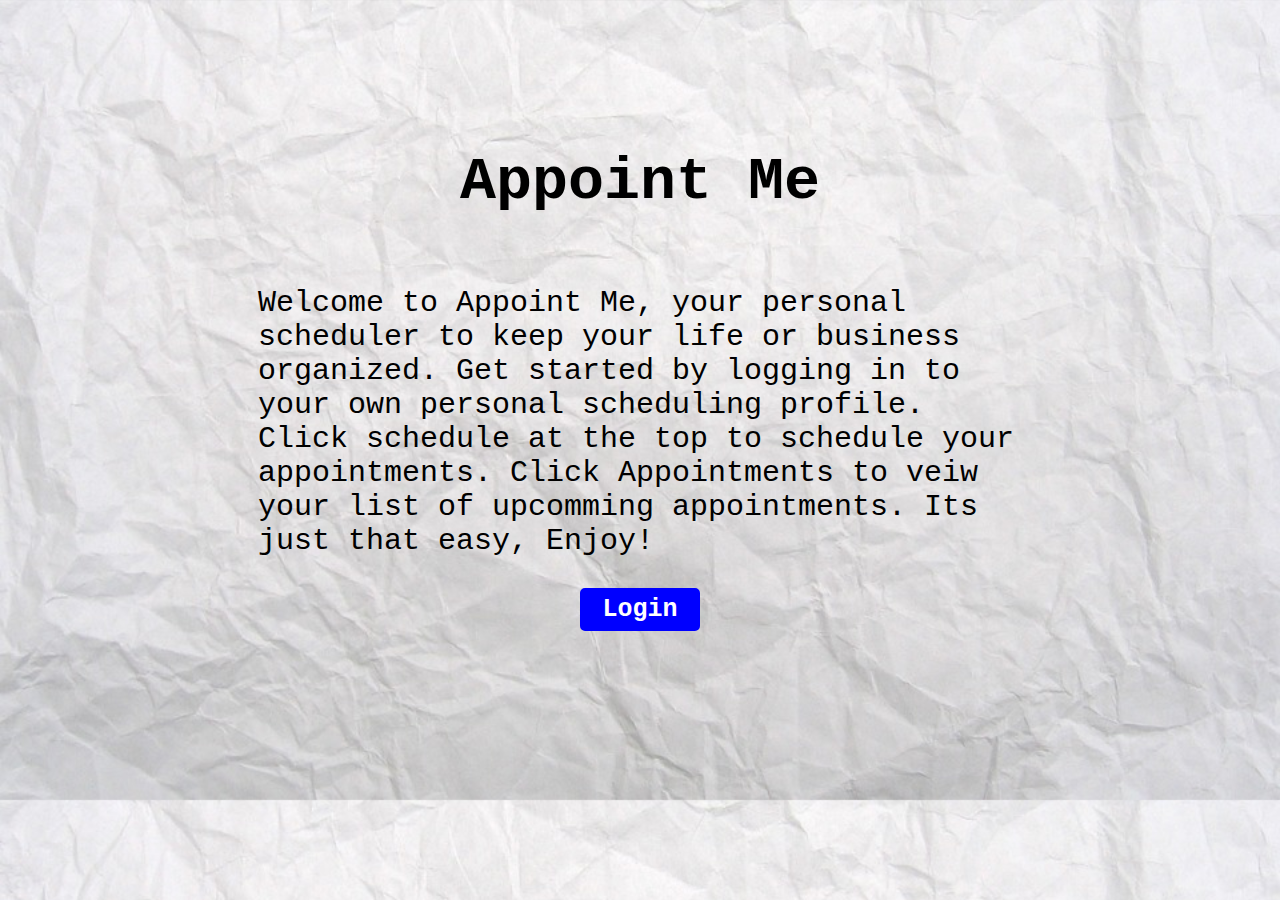
==== index.html @ 1c802906 "setup launch page" ====
<!DOCTYPE html>
<html lang="en">
<head>
    <meta charset="UTF-8">
    <meta http-equiv="X-UA-Compatible" content="IE=edge">
    <meta name="viewport" content="width=device-width, initial-scale=1.0">
    <link rel="stylesheet" href="style.css" />
    <title>Appoint Me</title>
</head>

<body>
    <main class="backgroudImage">
        <div class="launchPage">
            <h1 class="launchTitle">Appoint Me</h1>
            <P class="instructions">
                Welcome to Appoint Me, your personal scheduler to keep your life or business organized. Get started by logging in to your own personal scheduling profile. Click schedule at the top to schedule your appointments. Click Appointments to veiw your list of upcomming appointments. Its just that easy, Enjoy!
            </P>
            <a class="loginLink" href="login.html">Login</a>
        </div>
    </main>
</body>

</html>
---- style.css ----
html {
    background-image: url("./images/wrinkeld-paper.jpg");
    background-size: cover;
}

.launchPage {
    display: flex;
    flex-direction: column;
    align-items: center;
    position: relative;
    top: 100px;
    font-family: 'Courier New', Courier, monospace;
}

.launchTitle {
    font-size: 60px;
    margin-bottom: 70px;
}

.instructions {
    font-size: 30px;
    margin: 0px 250px 0px 250px;
    padding-bottom: 30px;
}

.loginLink {
    font-size: 25px;
    font-weight: bold;
    color: white;
    background-color: blue;
    text-decoration: none;
    border: 2px solid blue;
    border-radius: 5px;
    padding: 5px 20px 5px 20px;
}

.loginLink:hover {
    background-color: rgb(45, 45, 255);
}
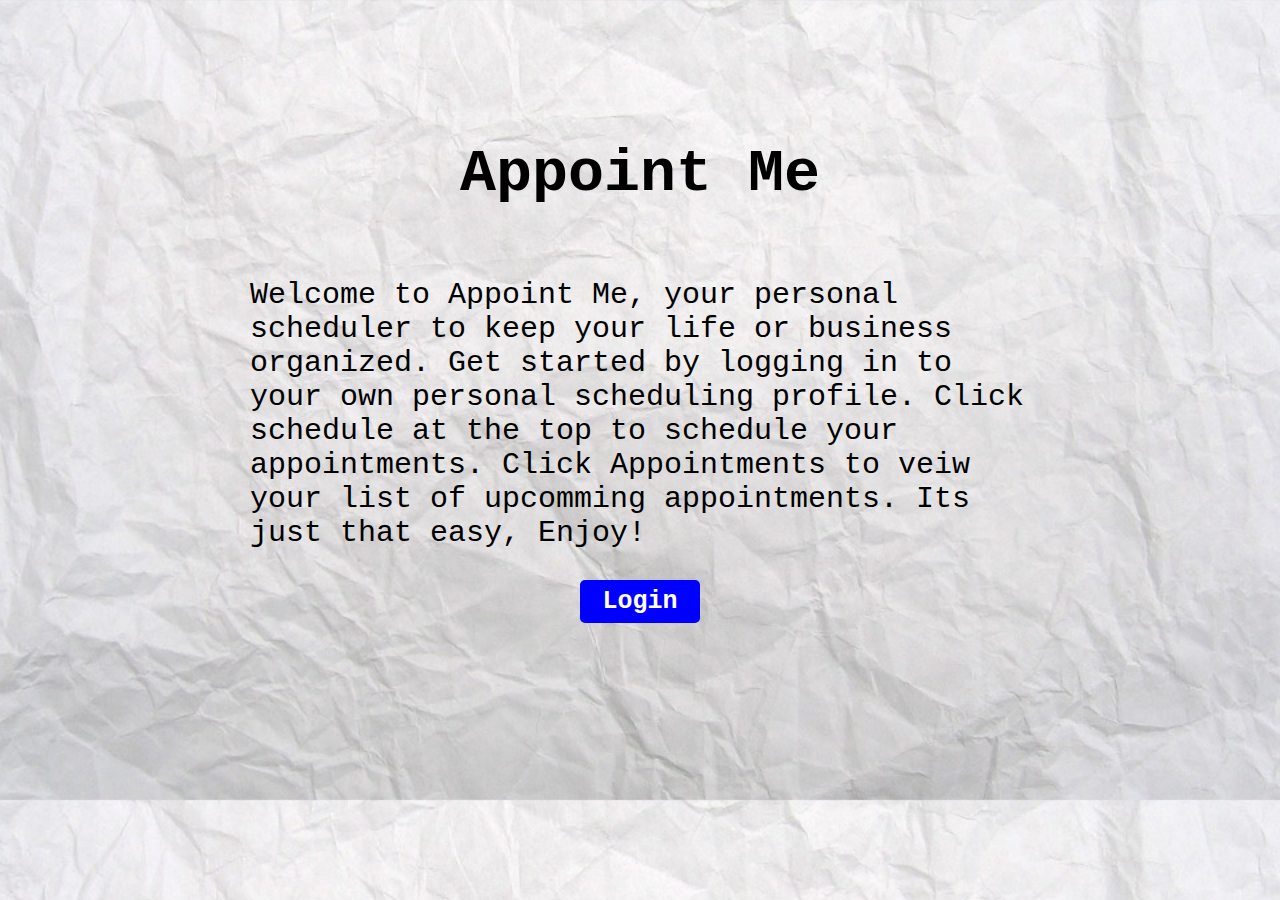
==== commit fe48a6f6: "setup login" ====
--- a/index.html
+++ b/index.html
@@ -4,7 +4,7 @@
     <meta charset="UTF-8">
     <meta http-equiv="X-UA-Compatible" content="IE=edge">
     <meta name="viewport" content="width=device-width, initial-scale=1.0">
-    <link rel="stylesheet" href="style.css" />
+    <link rel="stylesheet" type="text/css" href="style.css">
     <title>Appoint Me</title>
 </head>
 
--- a/style.css
+++ b/style.css
@@ -1,6 +1,27 @@
 html {
     background-image: url("./images/wrinkeld-paper.jpg");
     background-size: cover;
+}
+
+body {
+	min-height: 100%;
+}
+
+body {
+	margin: 0;
+	padding: 0;
+}
+
+header {
+    display: flex;
+    flex-direction: column;
+    align-items: center;
+    font-family: 'Courier New', Courier, monospace;
+    color: black;
+}
+
+header h1 {
+    font-size: 60px;
 }
 
 .launchPage {
@@ -36,4 +57,69 @@
 
 .loginLink:hover {
     background-color: rgb(45, 45, 255);
+}
+
+.loginCenter {
+    display: flex;
+    flex-direction: column;
+    align-items: center;
+    position: relative;
+    top: 75px;
+}
+
+.login {
+    width: 38%;
+    color: black;
+    padding: 0px 30px 0px 30px;
+    font-family: 'Courier New', Courier, monospace;
+}
+
+.loginForm {
+    display: flex;
+    flex-direction: column;
+}
+
+.login h2 {
+    font-size: 38px;
+}
+
+.loginLabel {
+    font-size: 22px;
+    margin-bottom: 8px;
+    font-family: 'Courier New', Courier, monospace;
+    font-weight: bold;
+}
+
+.loginInput {
+    border: 2px solid black;
+    border-radius: 5px;
+    padding: 10px;
+    margin-bottom: 8px;
+}
+
+.loginButton {
+    border: 2px solid black;
+    border-radius: 5px;
+    padding: 5px;
+    color: white;
+    background-color: blue;
+    font-size: 22px;
+    font-weight: bold;
+    font-family: 'Courier New', Courier, monospace;
+}
+
+.loginButton:hover {
+    background-color: rgb(45, 45, 255);
+    cursor: pointer;
+}
+
+.login a {
+    text-decoration: none;
+    color: blue;
+    font-size: 17px;
+    font-weight: bold;
+}
+
+.login a:hover {
+    font-size: 20px;
 }